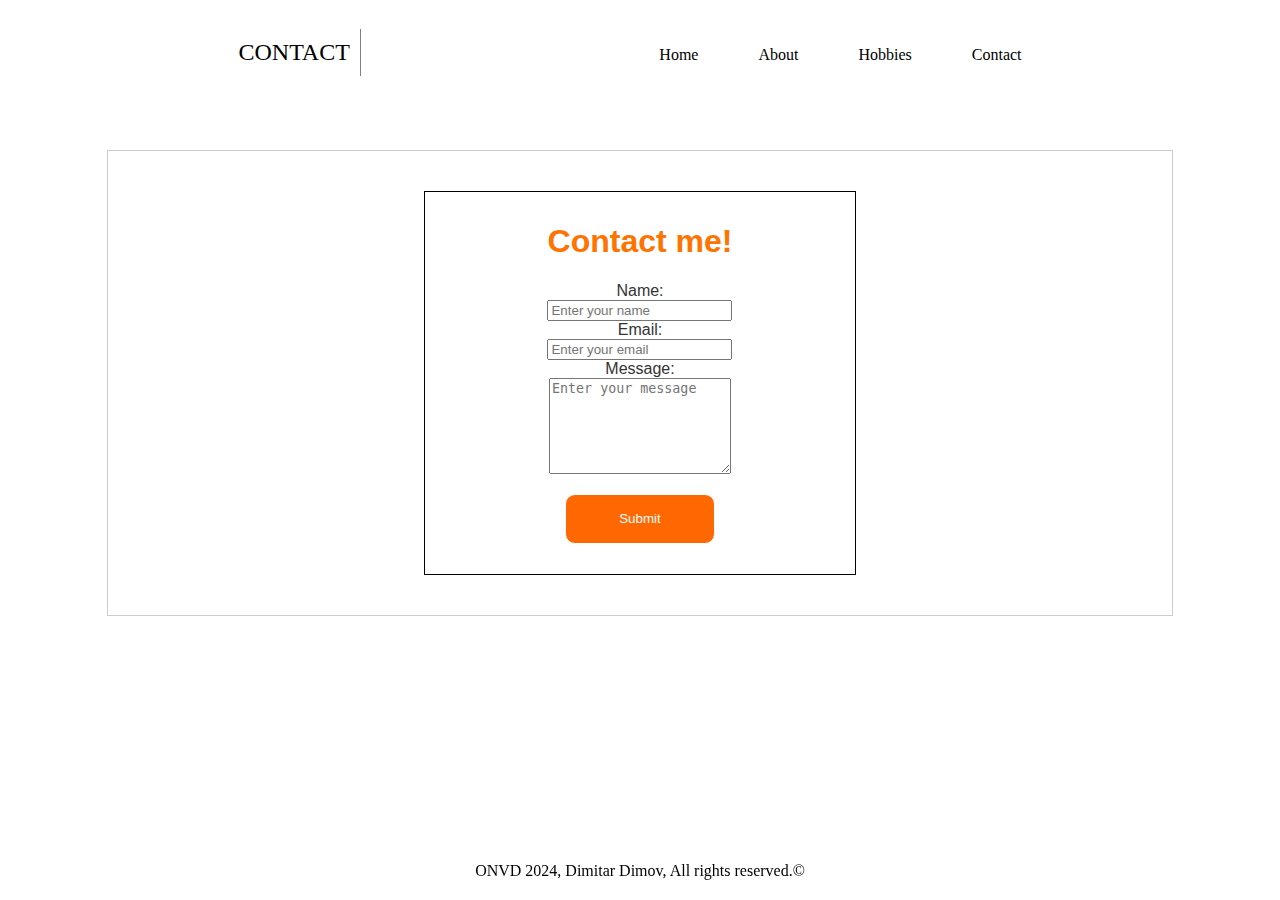
==== contact.html @ 7fc7031d "Add files via upload" ====
<!DOCTYPE html>
<html lang="en">
<head>
    <meta charset="UTF-8">
    <title>🌟Contact me!</title>
    <link rel="stylesheet" href="style.css">

</head>
<body>
<script src="script.js"></script>
<div class="container4">
    <nav>
        <h2>CONTACT</h2>
        <ul>
            <li><a href="index.html">Home</a></li>
            <li><a href="about.html">About</a></li>
            <li><a href="hobbies.html">Hobbies</a></li>
            <li><a href="contact.html">Contact</a></li>

        </ul>
    </nav>

    <div class="content">
        <div class="f">
            <h1 id="h">Contact me!</h1>
            <div class="contact">
                <form action="">
                    <label for="name">Name:</label>
                    <input type="text" id="name" name="name" placeholder="Enter your name" required>

                    <label for="email">Email:</label>
                    <input type="text" id="email" name="email" placeholder="Enter your email" required>

                    <label for="message">Message:</label>
                    <textarea id="message" name="message" rows="6" placeholder="Enter your message" required></textarea>

                    <input type="submit" value="Submit">
                </form>

            </div>
        </div>
    </div>
</div>
<footer>
    ONVD 2024, Dimitar Dimov, All rights reserved.&copy
</footer>
</body>
</html>
---- style.css ----
body {
    margin: 0;
    padding: 0;
    justify-content: center;
    align-items: center;
    height: 100%;
    background: url("images/home.png");
}

.container {
    margin: 0;
    padding: 0;
    justify-content: center;
    align-items: center;
    height: 100%;
    background: url("images/home.png");
}

.container2 {
    margin: 0;
    padding: 0;
    justify-content: center;
    align-items: center;
    height: 100%;
    background: url("images/about.png") no-repeat;
    background-size: cover;
}

.container3 {
    margin: 0;
    padding: 0;
    justify-content: center;
    align-items: center;
    height: 100%;
    background: url("images/hobbies.png") no-repeat;
}

.container4 {
    margin: 0;
    padding: 0;
    justify-content: center;
    align-items: center;
    height: 100vh;
    background: url("images/contact.png") no-repeat;
    background-size: cover;
}

nav {
    display: flex;
    justify-content: space-evenly;
    background-color: rgba(255, 255, 255, 0.8);
    margin-bottom: 40px;
    align-items: baseline;
}

nav h2 {
    padding: 10px;
    height: 100%;
    border-right: 1px solid grey;
    font-weight: 300;
}

ul {
    height: 100%;
    display: flex;
}

ul li {
    display: flex;
    align-items: center;
    margin: 0;

}

ul li:hover{
    background: linear-gradient(white, orange);

}

ul li a {
    background-color: inherit;
    border: none;
    height: 100%;
    width: 100%;
    display: flex;
    justify-content: center;
    align-items: center;
    padding: 10px;
}


.content {
    width: 80%;
    margin: auto;
    padding: 20px;
    background-color: rgba(255, 255, 255, 0.8);
    border: 1px solid #ccc;
    font-family: Arial, sans-serif;
    font-size: 16px;
    color: #333;
    text-align: center;
}

.wrapper {
    display: flex;
    align-content: baseline;
    justify-content: space-evenly;
}

.wrapper img {
    width: 30%;
}

.wrapper p {
    width: 50%;
    margin: 40px;
}

a {
    background-color: #FF6700;
    align-content: center;
    border: 1px solid white;
    height: 50px;
    width: 150px;
    margin: 20px;
    text-decoration: none;
    color: black;
}

.me {
    display: flex;
    flex-direction: column;
    justify-content: space-evenly;
    align-items: center;
}

.buttons {
    display: flex;
    justify-content: space-between;
}

.buttons a:nth-child(2) {
    background-color: #FF6EC7;
}

button:hover {;
}

span {
    color: orange;
}

.about {
    display: flex;
    flex-direction: column;
    align-items: center;
    justify-content: center;
    text-align: left;
    background: url("images/note.png") no-repeat;
    background-size: cover;
    margin-top: 10px;
}

.about p {
    margin: 5px;
}

.about p:nth-child(1) {
    margin-top: 50px;
}

.container2 .me {
    display: flex;
    flex-direction: row;
    flex-wrap: wrap;
    width: 60%;
}

.box {
    height: 150px;
    width: 40%;
    background-color: white;
    text-align: left;
    padding: 10px;
    margin: 10px;
    border-radius: 10px;
}

.box p {
    padding: 10px;
    width: 100%;
    color: black;
    font-size: 18px;
    font-weight: 200;
}

.box h2 {
    color: orange;
    font-size: 35px;
}

.education {
    display: flex;
    flex-direction: column;
    justify-content: center;
    background-color: rgba(253, 173, 0, 0.4);
    margin-bottom: 10px;
}

.edu {
    text-align: left;
    border-left: 5px solid orange;
    padding: 10px;
    border-right: 5px solid orange;
    margin: 5px;
}

.hobbies {
    display: flex;
    justify-content: center;
    align-items: center;
    flex-wrap: wrap;

}

.hobby {
    display: flex;
    flex-direction: column;
    width: 30%;
    border: 1px solid white;
    border-radius: 30px;
    height: 300px;
    background-color: rgba(253, 173, 0, 0.4);
    margin: 25px;
}

body > div > div > div > div > img {
    height: 200px;
    width: 100%;
    background-size: cover;

}

#h {
    color: #ff7300;
}

body > div > div > div > div > p {
    margin-top: 0;
    padding: 10px;
    height: 100%;
    align-content: center;
}

form {
    width: 50%;
    margin: auto;
    display: flex;
    flex-direction: column;
    justify-content: center;
    align-items: center;

}

label, input, textarea {
    display: inline-block;
}

body > div > div > div > div > form > input[type=submit]:nth-child(7) {
    background-color: #FF6700;
    align-content: center;
    border: 1px solid white;
    height: 50px;
    width: 150px;
    margin: 20px;
    text-decoration: none;
    color: white;
    cursor: pointer;
    border-radius: 10px;

}

.f{
    background-color: white;
    border: 1px solid black;
    padding: 10px;
    width: 40%;
    margin: auto;
    margin-top: 20px;
    margin-bottom: 20px;
}

footer {
    display: flex;
    justify-content: space-evenly;
    background-color: rgba(255, 255, 255, 0.8);
    padding: 20px;
    width: 100%;
    position: fixed;
    bottom: 0;
    box-sizing: border-box;
}

.box:hover, .hobby:hover{
    opacity: 0.8;
}

body {
    opacity: 0;
    transition: opacity 2s;
}


body.fade-in {
    opacity: 1;
}

hr {
    color: darkgrey;
    opacity: 0.6;
}
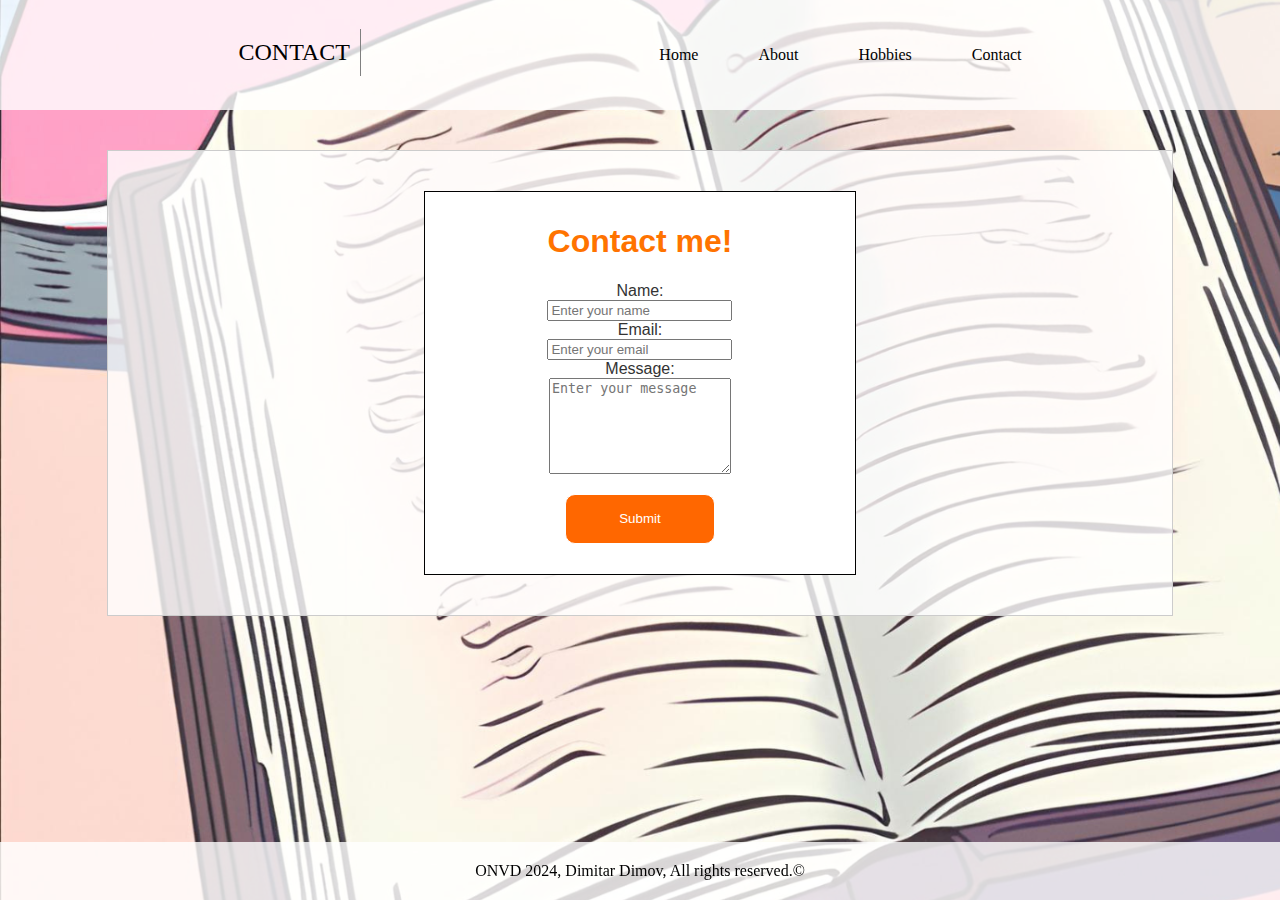
==== commit c18bc972: "Update contact.html" ====
--- a/contact.html
+++ b/contact.html
@@ -4,10 +4,11 @@
     <meta charset="UTF-8">
     <title>🌟Contact me!</title>
     <link rel="stylesheet" href="style.css">
+    <script src="script.js"></script>
 
 </head>
 <body>
-<script src="script.js"></script>
+
 <div class="container4">
     <nav>
         <h2>CONTACT</h2>
@@ -45,4 +46,4 @@
     ONVD 2024, Dimitar Dimov, All rights reserved.&copy
 </footer>
 </body>
-</html>+</html>
--- a/style.css
+++ b/style.css
@@ -4,7 +4,7 @@
     justify-content: center;
     align-items: center;
     height: 100%;
-    background: url("images/home.png");
+    background: url("/images/home.png");
 }
 
 .container {
@@ -13,7 +13,7 @@
     justify-content: center;
     align-items: center;
     height: 100%;
-    background: url("images/home.png");
+    background: url("/images/home.png");
 }
 
 .container2 {
@@ -22,7 +22,7 @@
     justify-content: center;
     align-items: center;
     height: 100%;
-    background: url("images/about.png") no-repeat;
+    background: url("/images/about.png") no-repeat;
     background-size: cover;
 }
 
@@ -32,7 +32,7 @@
     justify-content: center;
     align-items: center;
     height: 100%;
-    background: url("images/hobbies.png") no-repeat;
+    background: url("/images/hobbies.png") no-repeat;
 }
 
 .container4 {
@@ -41,7 +41,7 @@
     justify-content: center;
     align-items: center;
     height: 100vh;
-    background: url("images/contact.png") no-repeat;
+    background: url("/images/contact.png") no-repeat;
     background-size: cover;
 }
 
@@ -120,6 +120,7 @@
     background-color: #FF6700;
     align-content: center;
     border: 1px solid white;
+    border-radius: 20px;
     height: 50px;
     width: 150px;
     margin: 20px;
@@ -156,7 +157,7 @@
     align-items: center;
     justify-content: center;
     text-align: left;
-    background: url("images/note.png") no-repeat;
+    background: url("/images/note.png") no-repeat;
     background-size: cover;
     margin-top: 10px;
 }
@@ -318,4 +319,4 @@
 hr {
     color: darkgrey;
     opacity: 0.6;
-}+}
